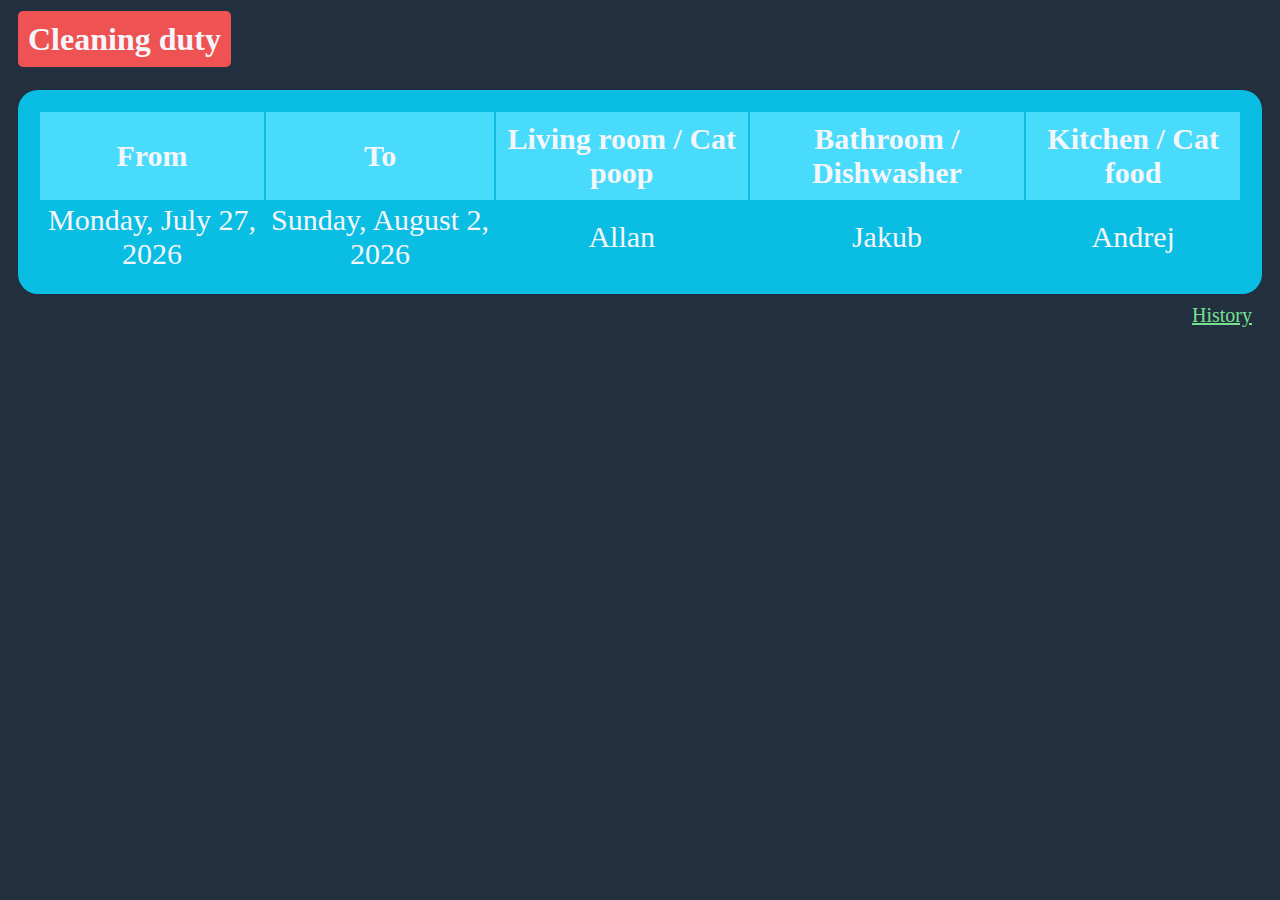
==== cleaning/index.html @ 3d4e6cad "init commit" ====
<!DOCTYPE html>
<html lang="en">
	<head>
		<meta charset="UTF-8">
		<title>Cleaning duty</title>
		<link rel="stylesheet" href="styles.css">
		<script src="Script.js"></script>
	</head>
	<body>
		<div class="header">
			<h1><span>Cleaning duty</span></h1>
		</div>
		<div id="table">
			<script>createTableNow()</script>
			<a href="history.html">History</a>
		</div>
		<div class="updateInfo">
			<p id="updateText"></p>
		</div>
		<script>updateTable()</script>

	</body>
</html>
---- cleaning/styles.css ----
@keyframes swim {
  from {
	  opacity: 30%;
	  margin: 10px;

  }

  to {
	  opacity: 100%;
	  margin: 0px;
  }
}

#table {
	display: grid;
	font-size: 30px;
	height: 200px;
	align-items: center;
	padding: 10px;
	text-align: center;
	animation-name: swim;
	animation-duration: 0.5s;
}

.header {
	text-align: left;
}

.updateInfo {
	text-align: right;
	margin: 10px;
}

#headers {
	padding: 10px;
	background-color: #48dbfb;
}

table {
	padding: 20px;
	background-color: #0abde3;
	border-radius: 20px;
}

h1 span {
	border-radius: 5px;
	margin: 10px;
	padding: 10px;
	background-color: #ee5253;
}

body{
	background-color: #222f3e;
	color: #f5f6fa;
	font-family: Century Gothic;
}


a {
	font-size: 20px;
	text-align: right;
	margin: 10px;
}

a:link {
	color: #78e08f;
}

a:visited {
	color: #f5f6fa;
}
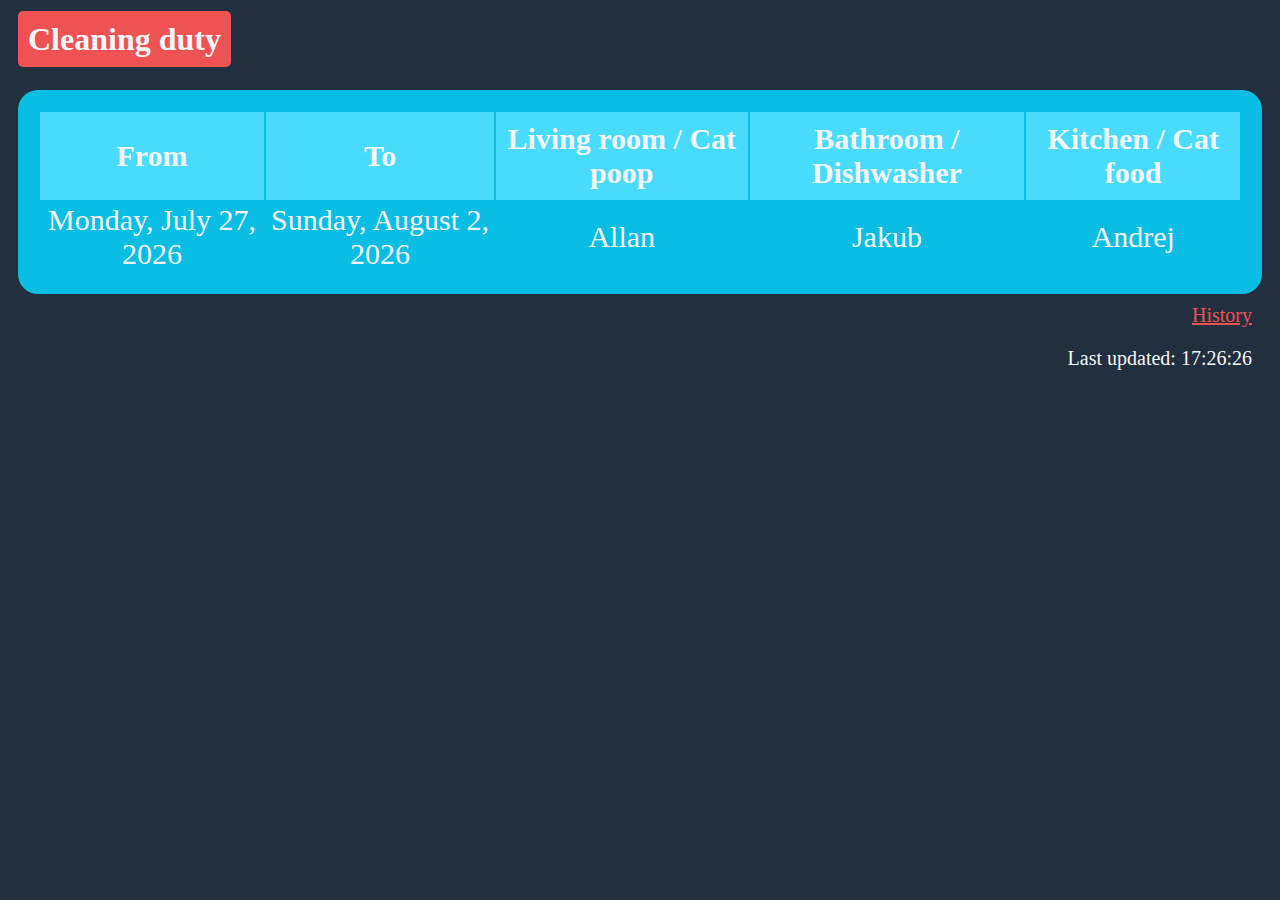
==== commit 98930f15: "Conflicting text fix" ====
--- a/cleaning/index.html
+++ b/cleaning/index.html
@@ -13,9 +13,9 @@
 		<div id="table">
 			<script>createTableNow()</script>
 			<a href="history.html">History</a>
-		</div>
-		<div class="updateInfo">
-			<p id="updateText"></p>
+			<div class="updateInfo">
+				<p id="updateText"></p>
+			</div>
 		</div>
 		<script>updateTable()</script>
 
--- a/cleaning/styles.css
+++ b/cleaning/styles.css
@@ -26,8 +26,9 @@
 	text-align: left;
 }
 
-.updateInfo {
+#updateText {
 	text-align: right;
+	font-size: 20px;
 	margin: 10px;
 }
 
@@ -63,9 +64,9 @@
 }
 
 a:link {
-	color: #78e08f;
+	color: #ee5253;
 }
 
 a:visited {
-	color: #f5f6fa;
+	color: #ee5253;
 }
